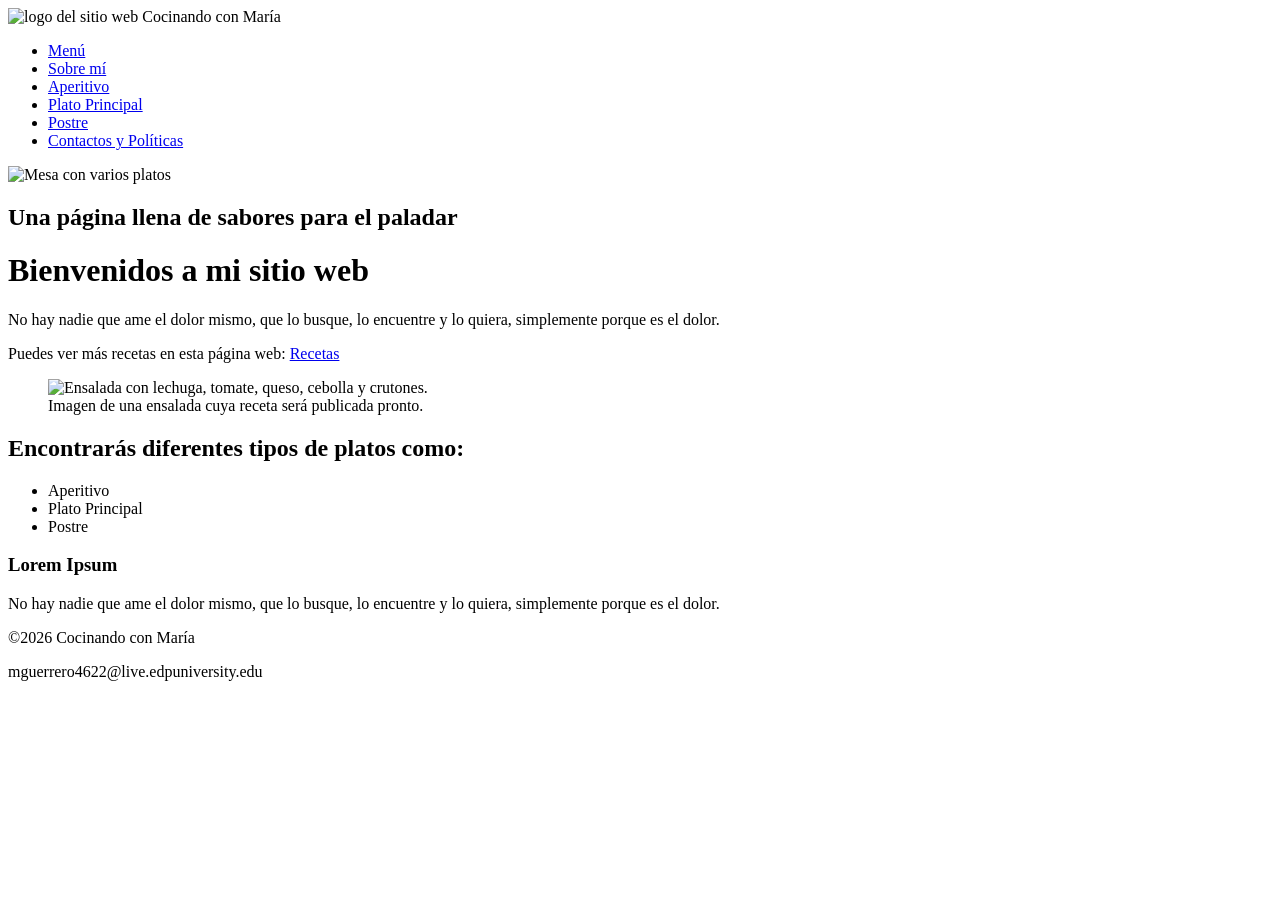
==== index.html @ 03a09684 "Create index.html" ====
<!DOCTYPE html>
<html lang="es">
<head>
<meta charset="utf-8">
<meta name="description" content="Esta página es para que el usuario pueda crear platos llenos de sabor">
<title>Cocinando con María</title>
<link rel="stylesheet" href="SiteStyle/global.css">
</head>
<body>
<header> 
<!-- Logo del sitio -->
<div id="logo">
   <img src="SiteImage/logo.jpg" alt="logo del sitio web">
   <span>Cocinando con María</span>
</div>
<!-- Menú de navegación -->
<nav>
	<ul>
    	<li><a href="index.html">Menú </a></li>
        <li><a href="sobremi.html">Sobre mí</a></li>
        <li><a href="aperitivo.html">Aperitivo</a></li>
	<li><a href="platoprincipal.html">Plato Principal</a></li>
	<li><a href="postre.html">Postre</a></li>
        <li><a href="contacto.html">Contactos y Políticas</a></li>
    </ul>
</nav>
</header>
<!-- Banner de la página -->
<section id="banner">
  <img src="SiteImage/banner.jpg" alt="Mesa con varios platos">
  <h2>Una página llena de sabores para el paladar</h2>
</section>

<main>
<h1>Bienvenidos a mi sitio web</h1>
<p>No hay nadie que ame el dolor mismo, que lo busque, lo encuentre y lo quiera, simplemente porque es el dolor. </p>
<p> Puedes ver más recetas en esta página web: <a href="https://www.hellofresh.com/recipes" target="_blank"> Recetas</a></p> 

<section> 
<figure>
  <img src="SiteImage/ensalada.jpg" alt="Ensalada con lechuga, tomate, queso, cebolla y crutones.">
  <figcaption>Imagen de una ensalada cuya receta será publicada pronto.</figcaption>
</figure>
<h2> Encontrarás diferentes tipos de platos como: </h2> 
<ul> 
<li>Aperitivo</li>
<li>Plato Principal</li>
<li>Postre</li>
</ul>
</section>

</main>
<!-- Barra lateral -->
<aside>
  <h3>Lorem Ipsum</h3>
  <p>No hay nadie que ame el dolor mismo, que lo busque, lo encuentre y lo quiera, simplemente porque es el dolor.</p>
</aside>

<!-- Pie de página -->
<footer> 
<p> ©2026 Cocinando con María </p>
<p> mguerrero4622@live.edpuniversity.edu </p>
</footer>
</body>
</html>
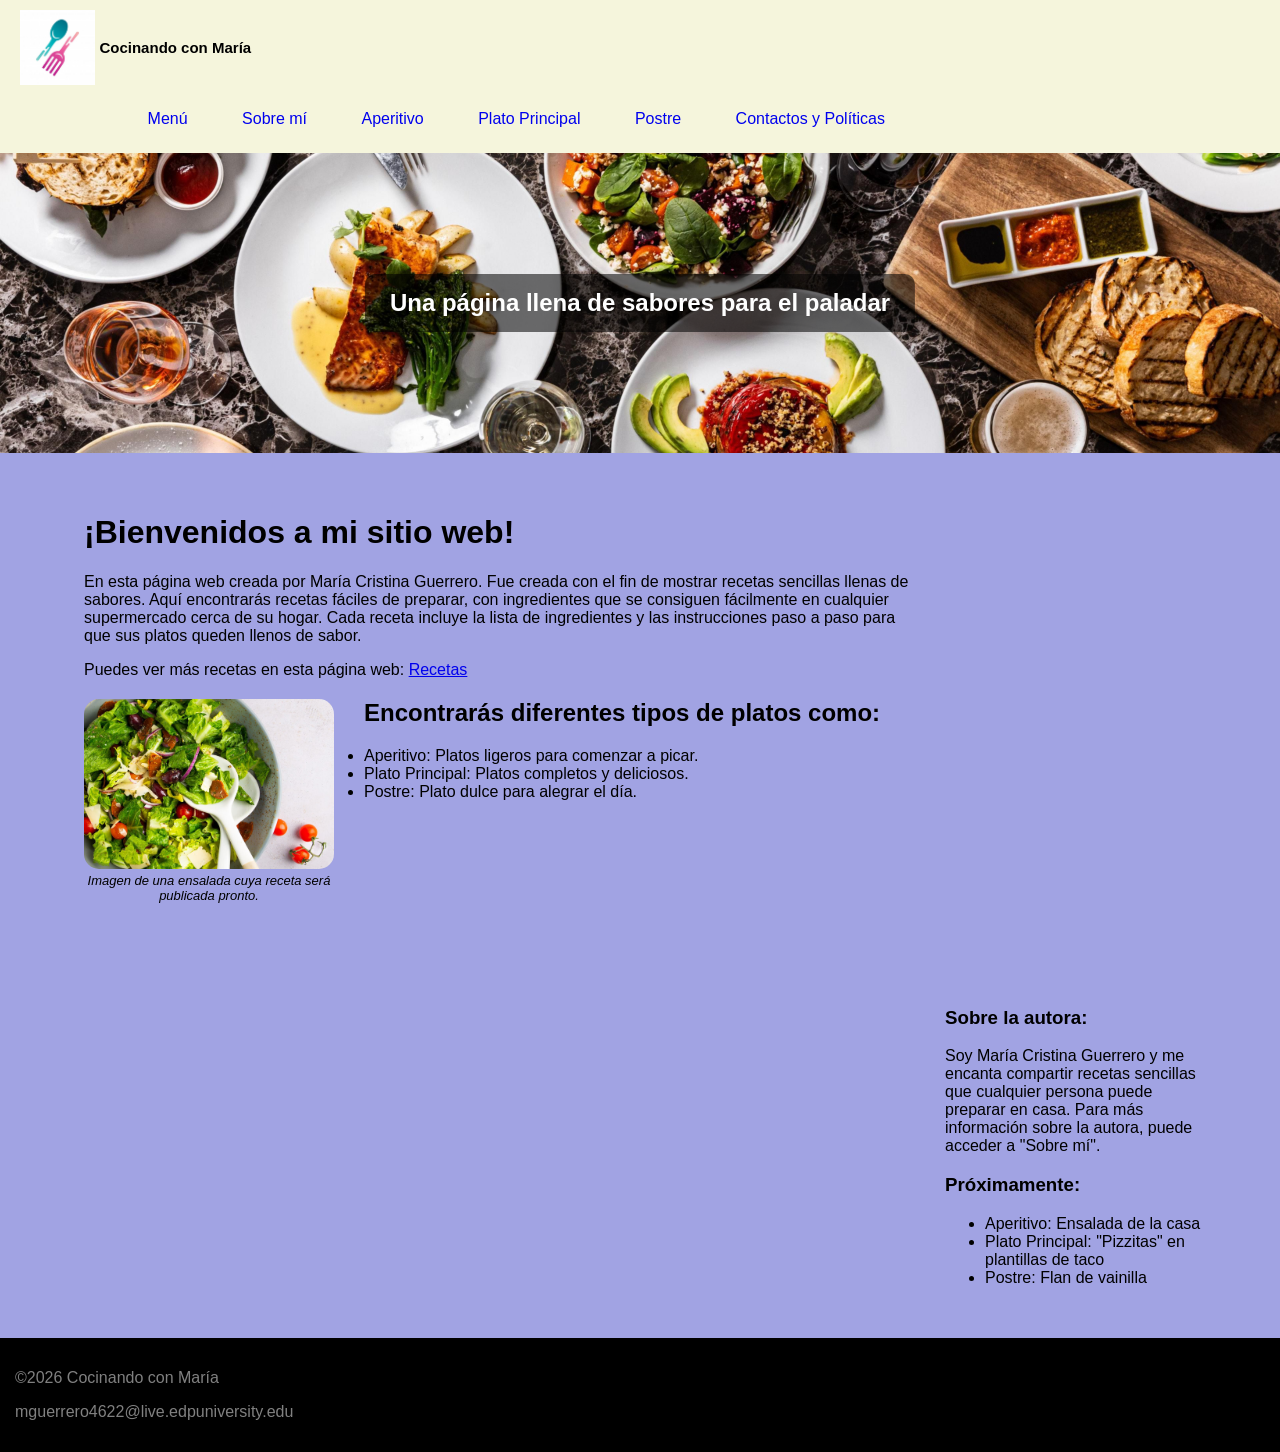
==== commit 73f57aa5: "Update index.html" ====
--- a/index.html
+++ b/index.html
@@ -32,8 +32,8 @@
 </section>
 
 <main>
-<h1>Bienvenidos a mi sitio web</h1>
-<p>No hay nadie que ame el dolor mismo, que lo busque, lo encuentre y lo quiera, simplemente porque es el dolor. </p>
+<h1>¡Bienvenidos a mi sitio web!</h1>
+<p> En esta página web creada por María Cristina Guerrero. Fue creada con el fin de mostrar recetas sencillas llenas de sabores. Aquí encontrarás recetas fáciles de preparar, con ingredientes que se consiguen fácilmente en cualquier supermercado cerca de su hogar. Cada receta incluye la lista de ingredientes y las instrucciones paso a paso para que sus platos queden llenos de sabor. </p>
 <p> Puedes ver más recetas en esta página web: <a href="https://www.hellofresh.com/recipes" target="_blank"> Recetas</a></p> 
 
 <section> 
@@ -43,17 +43,24 @@
 </figure>
 <h2> Encontrarás diferentes tipos de platos como: </h2> 
 <ul> 
-<li>Aperitivo</li>
-<li>Plato Principal</li>
-<li>Postre</li>
+<li>Aperitivo: Platos ligeros para comenzar a picar.</li>
+<li>Plato Principal: Platos completos y deliciosos. </li>
+<li>Postre: Plato dulce para alegrar el día.</li>
 </ul>
 </section>
 
 </main>
 <!-- Barra lateral -->
 <aside>
-  <h3>Lorem Ipsum</h3>
-  <p>No hay nadie que ame el dolor mismo, que lo busque, lo encuentre y lo quiera, simplemente porque es el dolor.</p>
+  <h3>Sobre la autora:</h3>
+  <p>Soy María Cristina Guerrero y me encanta compartir recetas sencillas
+    que cualquier persona puede preparar en casa. Para más información sobre la autora, puede acceder a "Sobre mí".</p>
+<h3>Próximamente:</h3>
+  <ul>
+    <li>Aperitivo: Ensalada de la casa</li>
+    <li>Plato Principal: "Pizzitas" en plantillas de taco</li>
+    <li>Postre: Flan de vainilla</li>
+  </ul>
 </aside>
 
 <!-- Pie de página -->
--- a/SiteStyle/global.css
+++ b/SiteStyle/global.css
@@ -0,0 +1,142 @@
+/* Logo del sitio */
+#logo {
+  float: left;
+}
+#logo img {
+  height: 75px;
+  vertical-align: middle;
+}
+#logo span {
+  font-size: 15px;
+  font-weight: bold;
+  color: COLOR;
+  vertical-align: middle;
+}
+
+/* Menú de navegación */
+nav {
+  float: right;
+}
+nav ul {
+  list-style: none;
+  margin: 0;
+  padding: 0;
+}
+nav li {
+  display: inline-block;
+}
+nav a {
+  display: block;
+  padding: 15px 25px;
+  color: COLOR;
+  text-decoration: none;
+}
+nav {
+  text-align: center;
+  margin-top: 10px;
+  margin-right: 350px;
+}
+
+/* Encabezado */
+header {
+  background-color: #F5F5DC;
+  overflow: hidden;
+  padding: 10px 20px;
+}
+/* Banner */
+#banner img {
+  width: 100%;
+  height: 300px;
+  object-fit: cover;
+  display: block;
+}
+#banner {
+  position: relative;
+}
+#banner h2 {
+  position: absolute;
+  top: 50%;
+  left: 50%;
+  transform: translate(-50%, -50%);
+  margin: 0;
+  padding: 15px 25px;
+  color: white;
+  background-color: rgba(0, 0, 0, 0.55);
+  border-radius: 10px;
+  text-align: center;
+}
+
+/* Contenido principal */
+main {
+  float: left;
+  width: 65%;
+  margin: 20px 0 20px 5%;
+  padding: 20px;
+  background-color: COLOR;
+  border-radius: 10px;
+}
+
+/* Aside */
+aside {
+  float: right;
+  width: 20%;
+  margin: 20px 5% 20px 0;
+  padding: 15px;
+  background-color: ;
+  border-radius: 10px;
+}
+
+/* Footer */
+footer {
+  clear: both;
+  background-color: black;
+  color: grey;
+  text-align: left;
+  padding: 15px;
+}
+
+/* Imágenes */
+figure {
+  float: left;
+  margin: 0 15px 10px 0;
+}
+
+figure img {
+  width: 250px;
+  height: 170px;
+  border-radius: 15px;
+  object-fit: cover;
+}
+
+figcaption {
+  font-size: 13px;
+  font-style: italic;
+  text-align: center;
+  width: 250px;
+}
+
+figure {
+  float: left;
+  margin: 0 30px 10px 0;
+}
+
+/* Detalles de la pagina */
+body {
+  margin: 0;
+  font-family: Arial, sans-serif;
+  background-color: #a1a3e3;
+  color: ;
+}
+
+h1, h2, h3 {
+  color: ;
+}
+
+main ul {
+  padding-left: 20px;
+}
+aside img {
+  max-width: 60%;
+  img-align: center;
+  height: auto;
+}
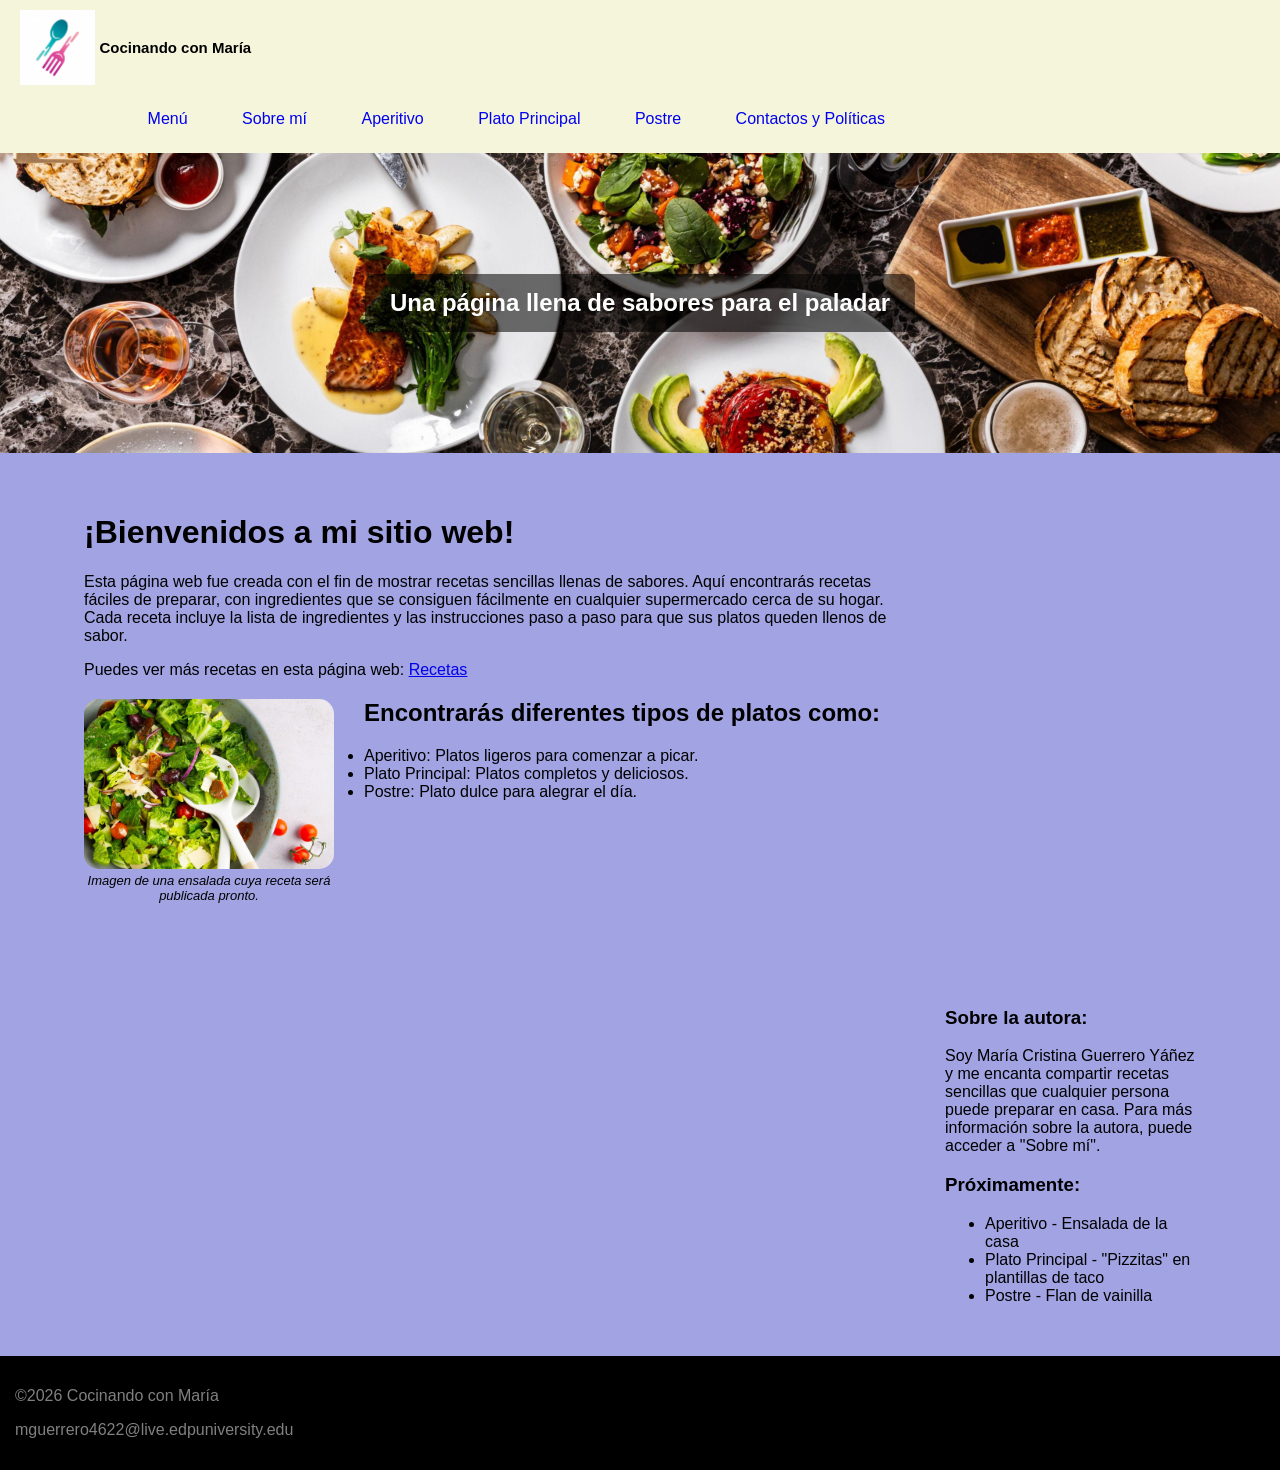
==== commit 2f66b5c4: "Update author name and recipe list formatting" ====
--- a/index.html
+++ b/index.html
@@ -33,7 +33,7 @@
 
 <main>
 <h1>¡Bienvenidos a mi sitio web!</h1>
-<p> En esta página web creada por María Cristina Guerrero. Fue creada con el fin de mostrar recetas sencillas llenas de sabores. Aquí encontrarás recetas fáciles de preparar, con ingredientes que se consiguen fácilmente en cualquier supermercado cerca de su hogar. Cada receta incluye la lista de ingredientes y las instrucciones paso a paso para que sus platos queden llenos de sabor. </p>
+<p> Esta página web fue creada con el fin de mostrar recetas sencillas llenas de sabores. Aquí encontrarás recetas fáciles de preparar, con ingredientes que se consiguen fácilmente en cualquier supermercado cerca de su hogar. Cada receta incluye la lista de ingredientes y las instrucciones paso a paso para que sus platos queden llenos de sabor. </p>
 <p> Puedes ver más recetas en esta página web: <a href="https://www.hellofresh.com/recipes" target="_blank"> Recetas</a></p> 
 
 <section> 
@@ -53,13 +53,13 @@
 <!-- Barra lateral -->
 <aside>
   <h3>Sobre la autora:</h3>
-  <p>Soy María Cristina Guerrero y me encanta compartir recetas sencillas
+  <p>Soy María Cristina Guerrero Yáñez y me encanta compartir recetas sencillas
     que cualquier persona puede preparar en casa. Para más información sobre la autora, puede acceder a "Sobre mí".</p>
 <h3>Próximamente:</h3>
   <ul>
-    <li>Aperitivo: Ensalada de la casa</li>
-    <li>Plato Principal: "Pizzitas" en plantillas de taco</li>
-    <li>Postre: Flan de vainilla</li>
+    <li>Aperitivo - Ensalada de la casa</li>
+    <li>Plato Principal - "Pizzitas" en plantillas de taco</li>
+    <li>Postre - Flan de vainilla</li>
   </ul>
 </aside>
 
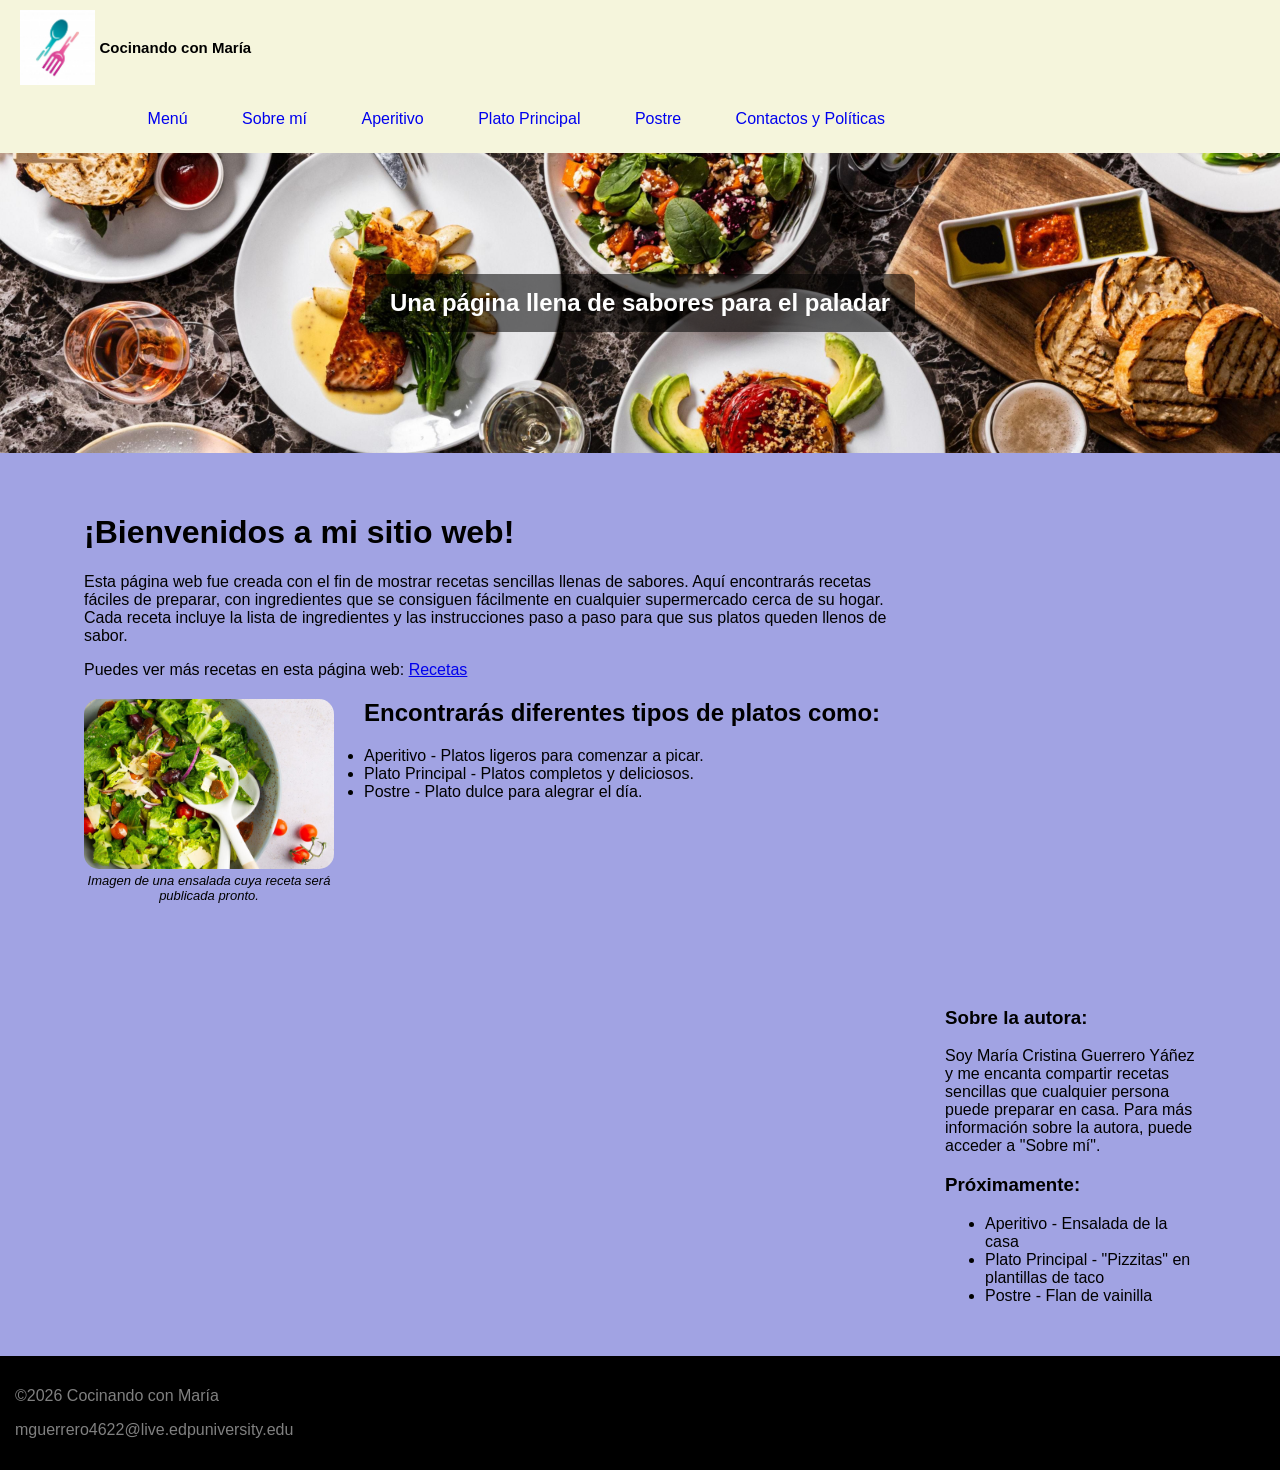
==== commit b2ce2670: "Update list items with hyphens for clarity" ====
--- a/index.html
+++ b/index.html
@@ -43,9 +43,9 @@
 </figure>
 <h2> Encontrarás diferentes tipos de platos como: </h2> 
 <ul> 
-<li>Aperitivo: Platos ligeros para comenzar a picar.</li>
-<li>Plato Principal: Platos completos y deliciosos. </li>
-<li>Postre: Plato dulce para alegrar el día.</li>
+<li>Aperitivo - Platos ligeros para comenzar a picar.</li>
+<li>Plato Principal - Platos completos y deliciosos. </li>
+<li>Postre - Plato dulce para alegrar el día.</li>
 </ul>
 </section>
 
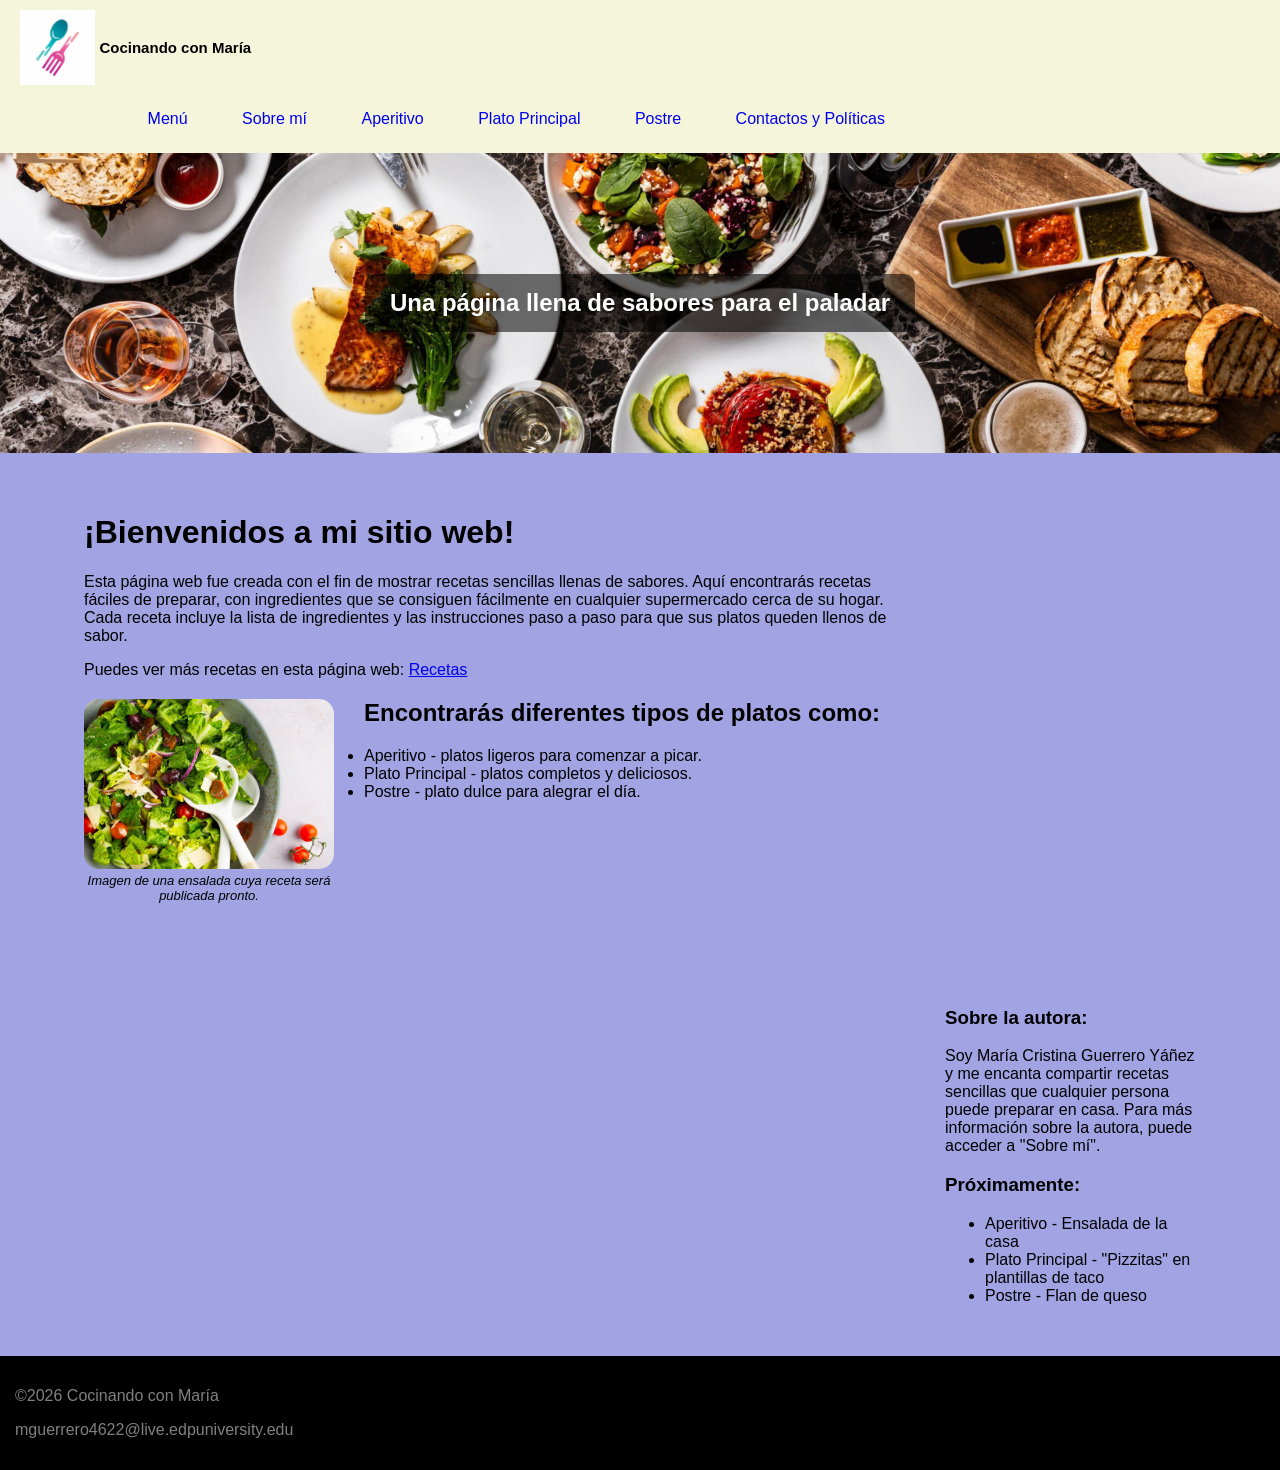
==== commit c5aa2a3e: "Update dish descriptions in index.html" ====
--- a/index.html
+++ b/index.html
@@ -43,9 +43,9 @@
 </figure>
 <h2> Encontrarás diferentes tipos de platos como: </h2> 
 <ul> 
-<li>Aperitivo - Platos ligeros para comenzar a picar.</li>
-<li>Plato Principal - Platos completos y deliciosos. </li>
-<li>Postre - Plato dulce para alegrar el día.</li>
+<li>Aperitivo - platos ligeros para comenzar a picar.</li>
+<li>Plato Principal - platos completos y deliciosos. </li>
+<li>Postre - plato dulce para alegrar el día.</li>
 </ul>
 </section>
 
@@ -59,7 +59,7 @@
   <ul>
     <li>Aperitivo - Ensalada de la casa</li>
     <li>Plato Principal - "Pizzitas" en plantillas de taco</li>
-    <li>Postre - Flan de vainilla</li>
+    <li>Postre - Flan de queso</li>
   </ul>
 </aside>
 
